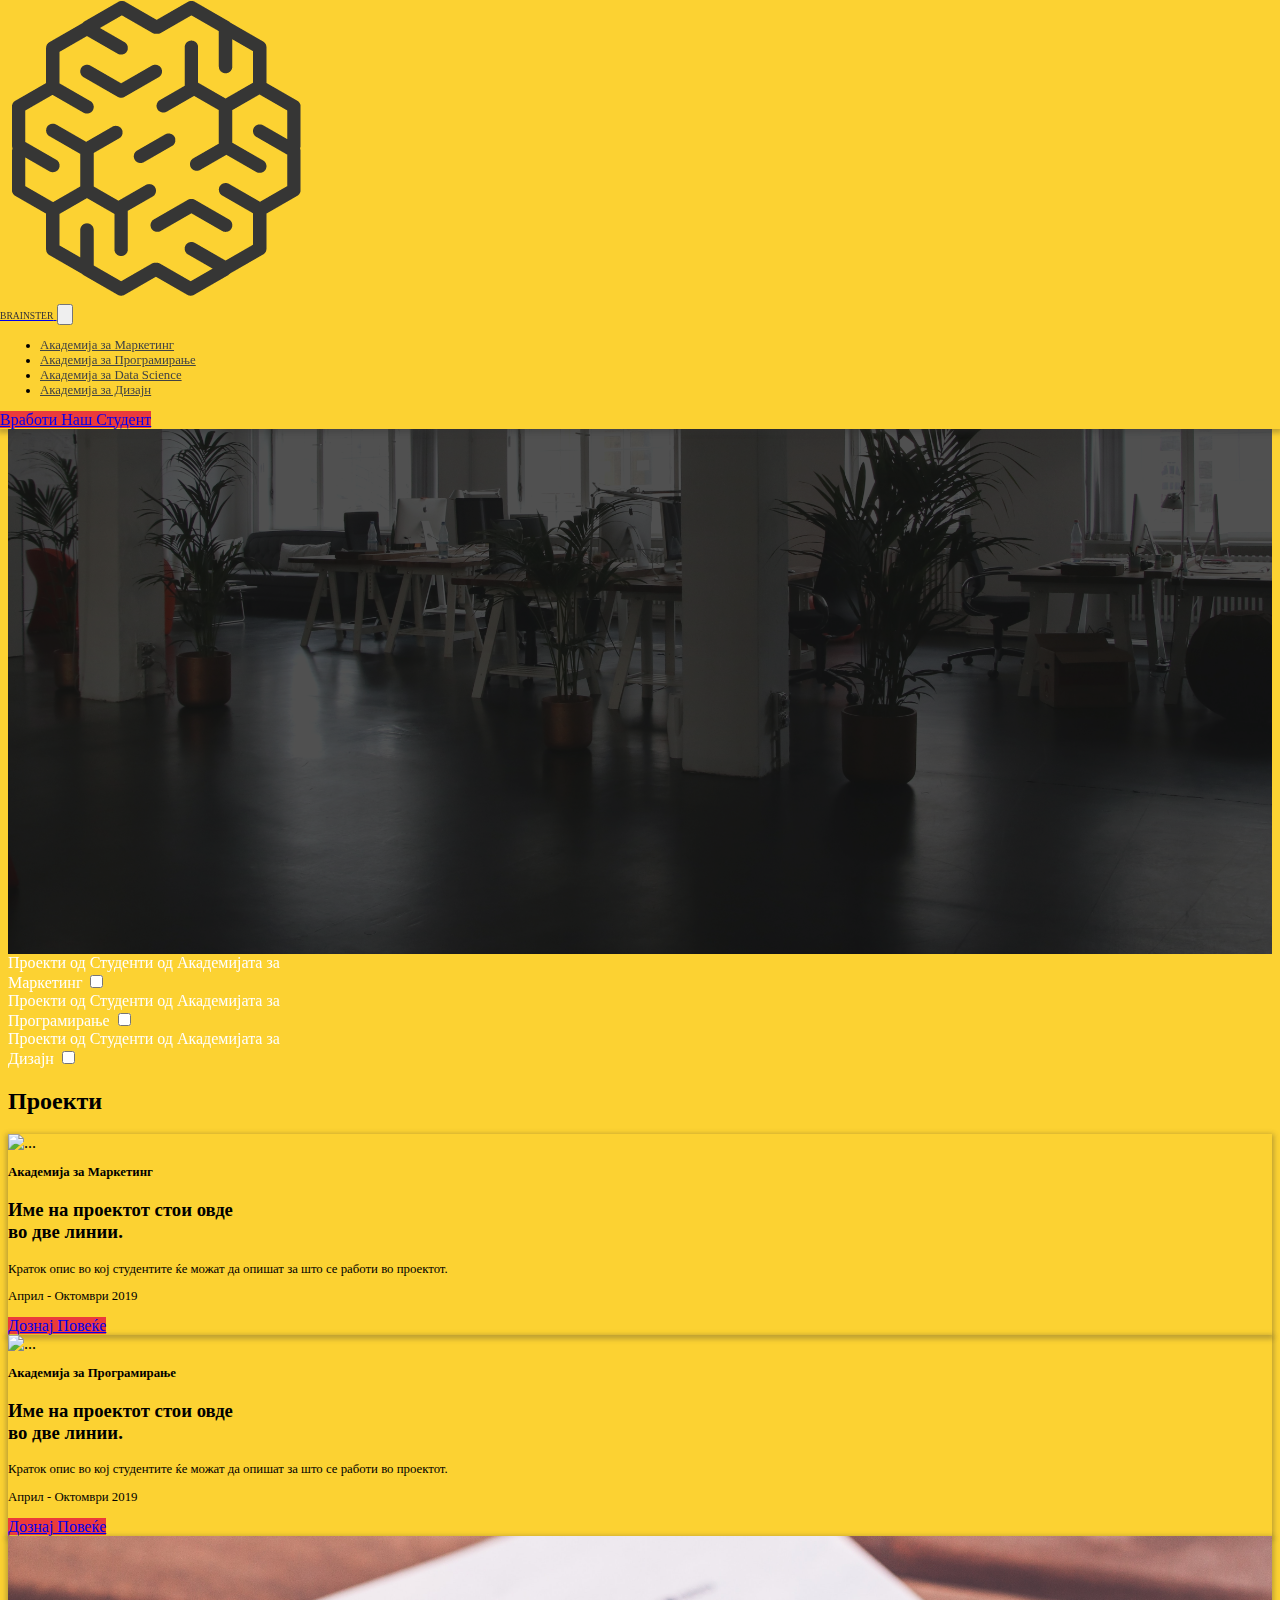
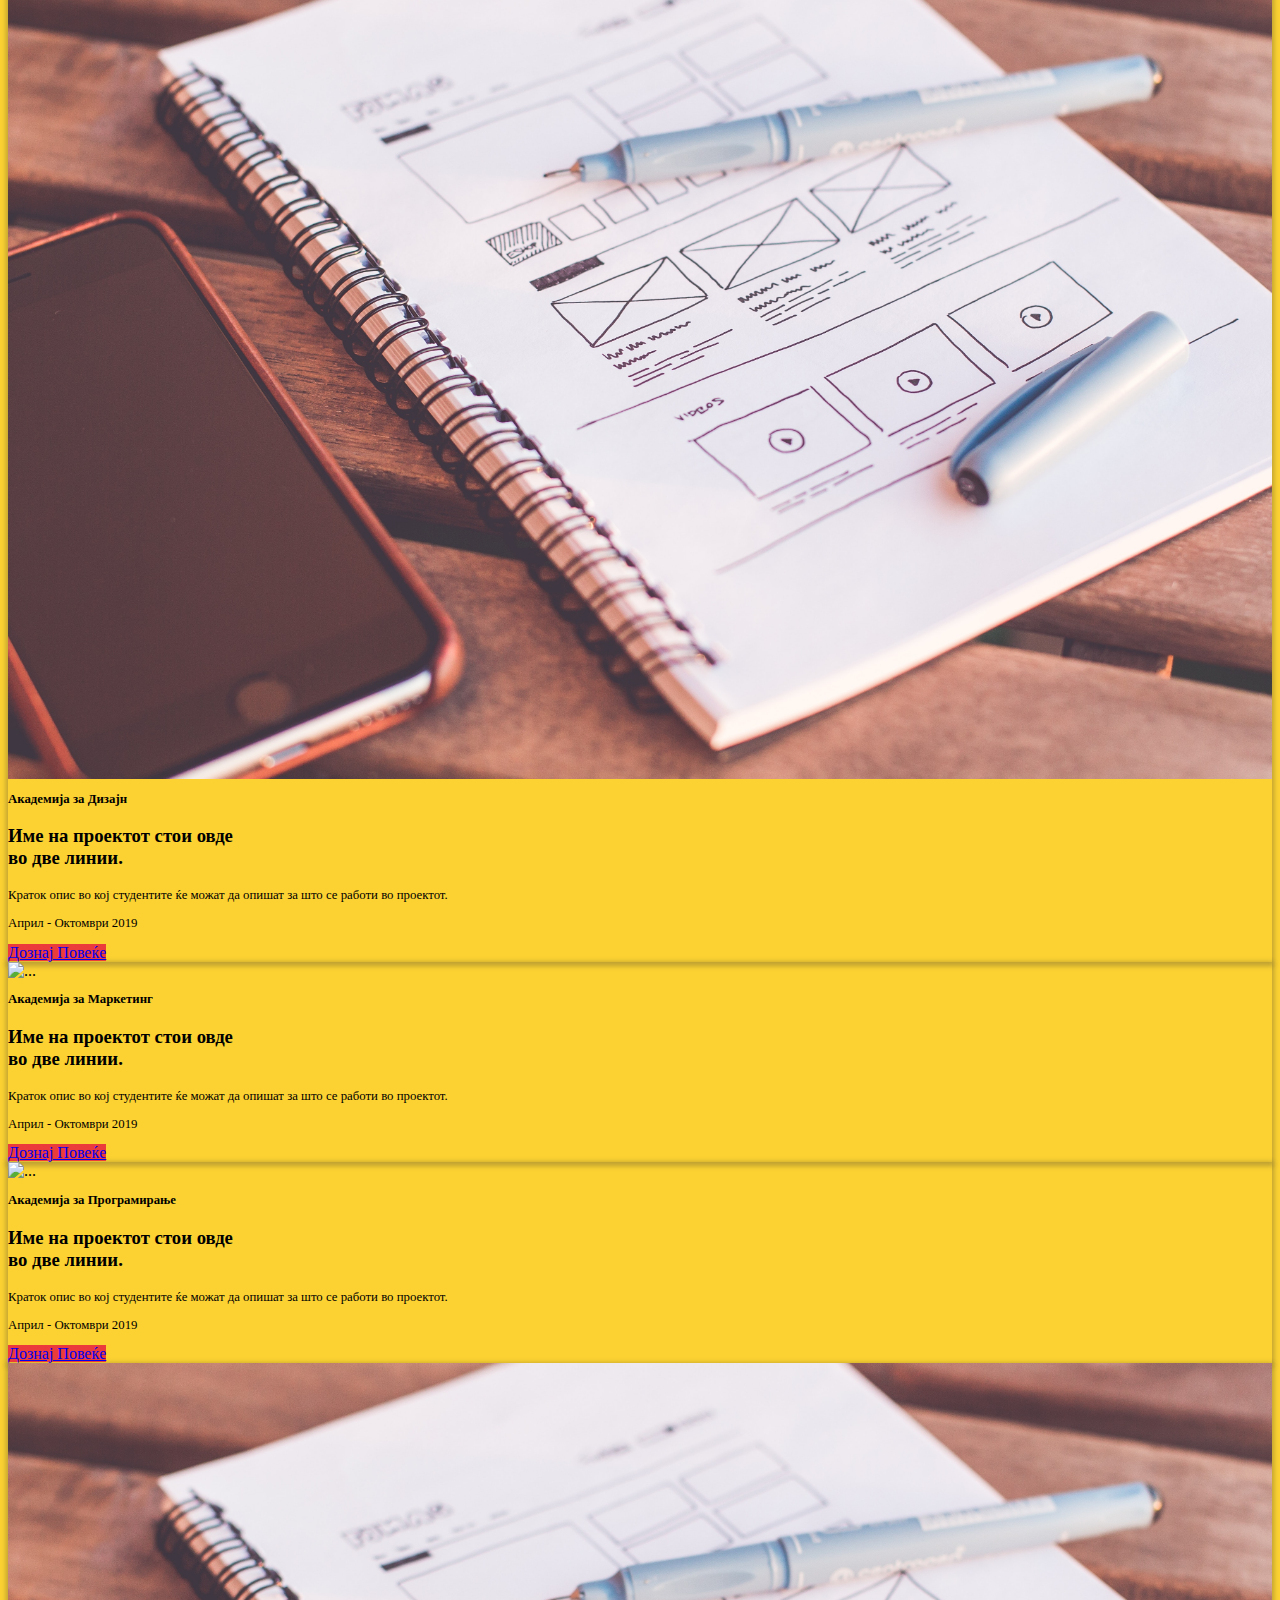
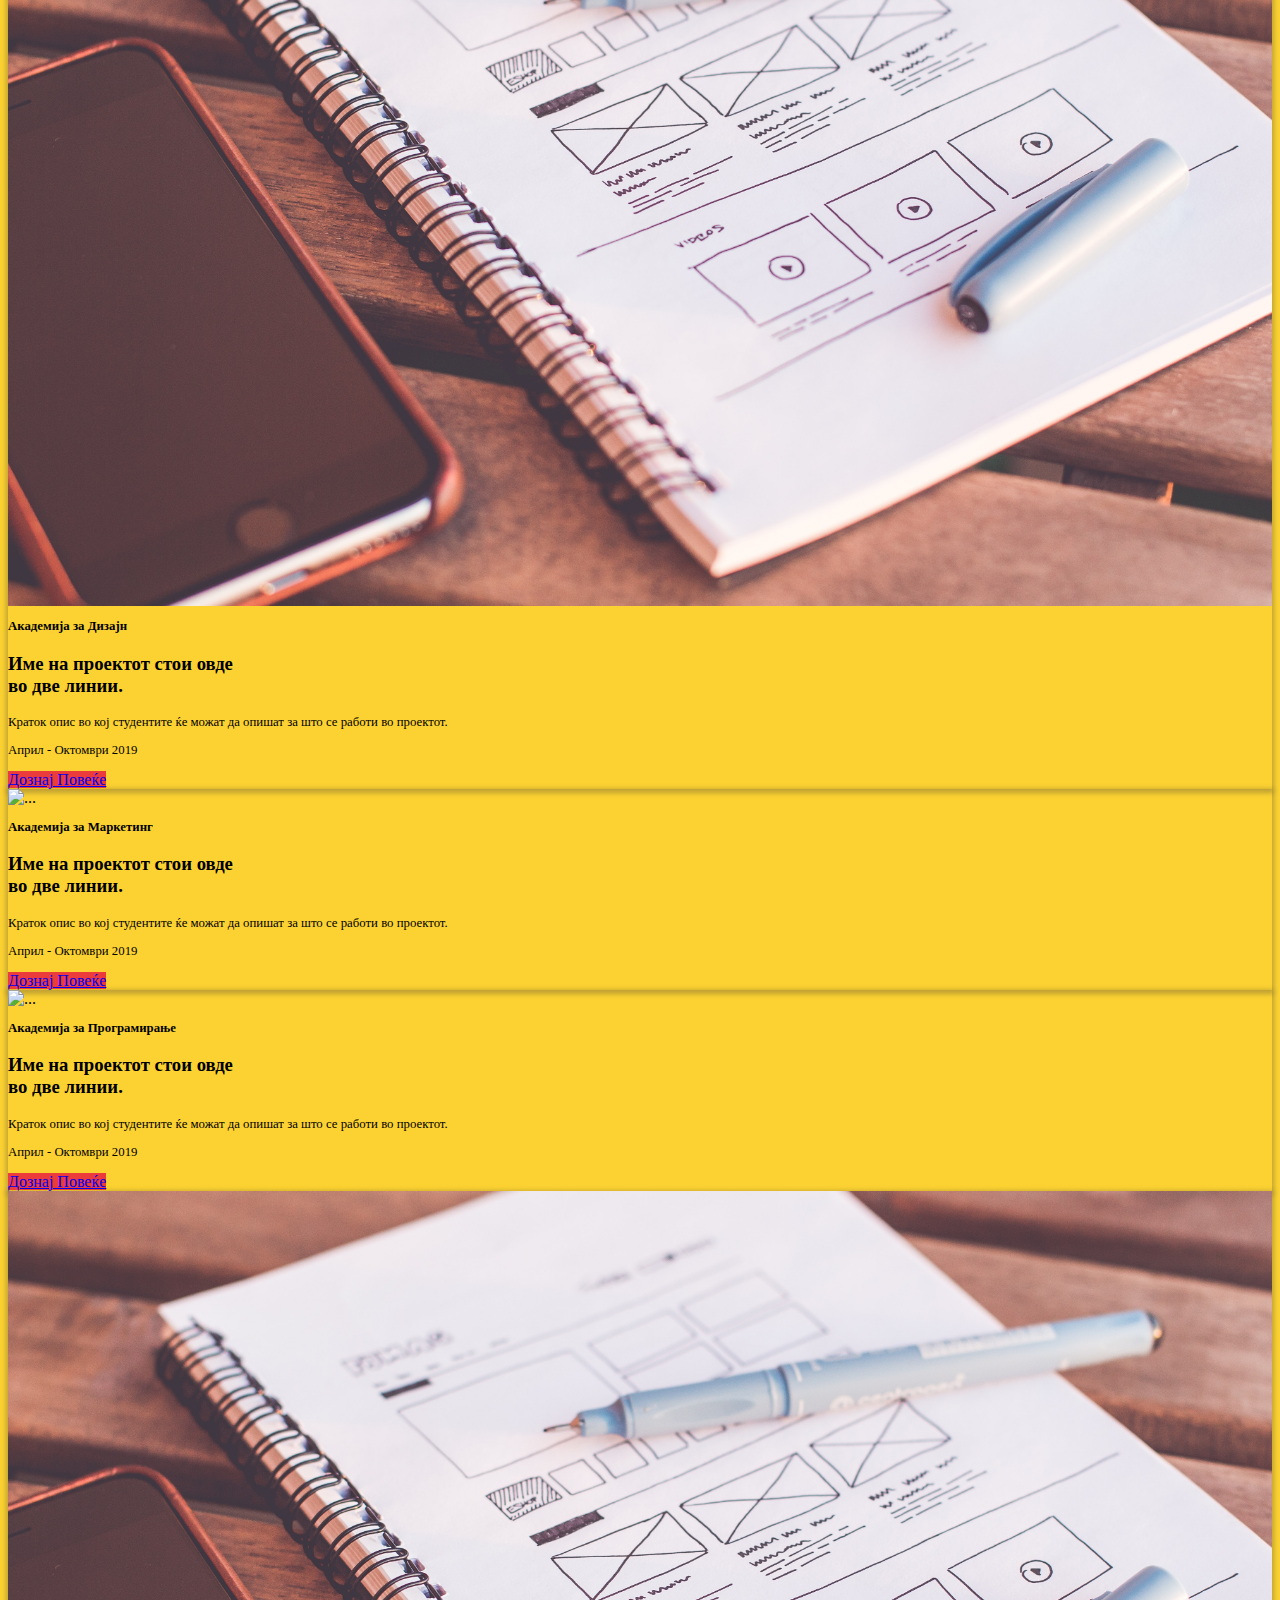
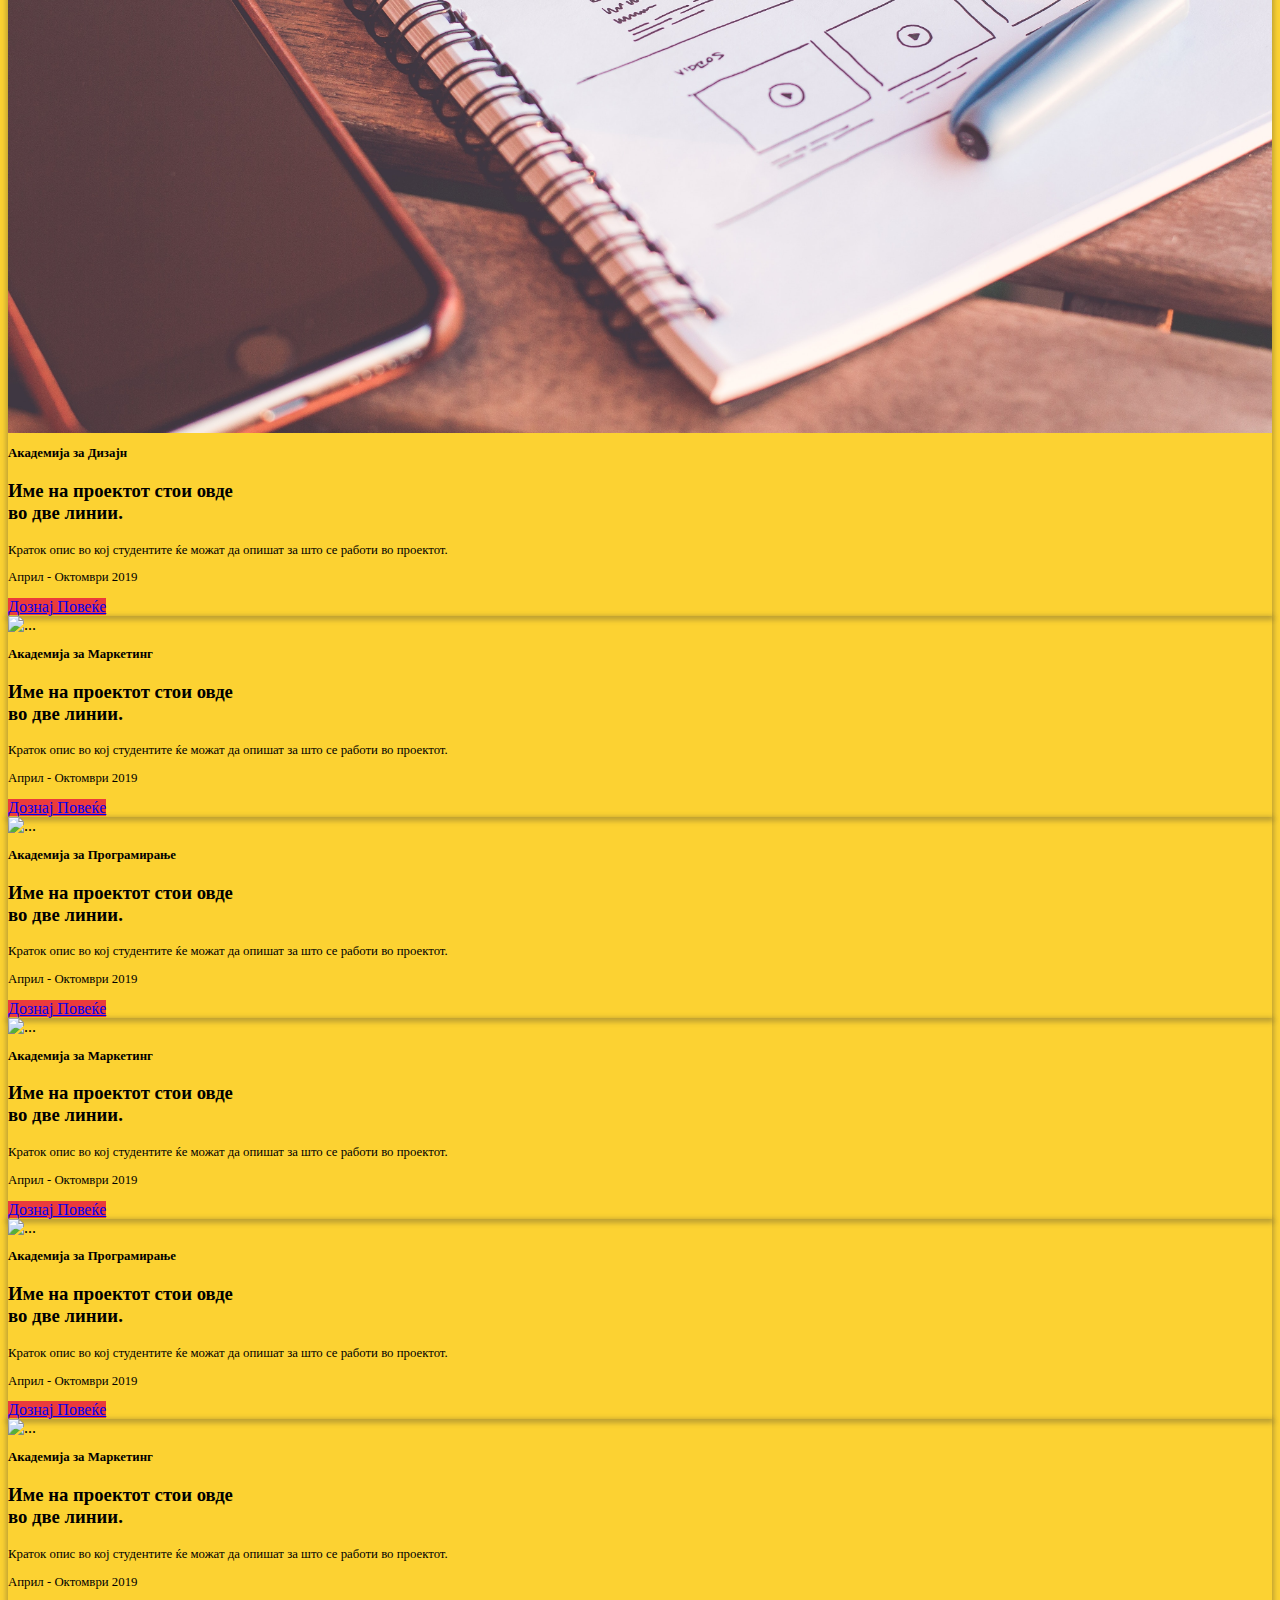
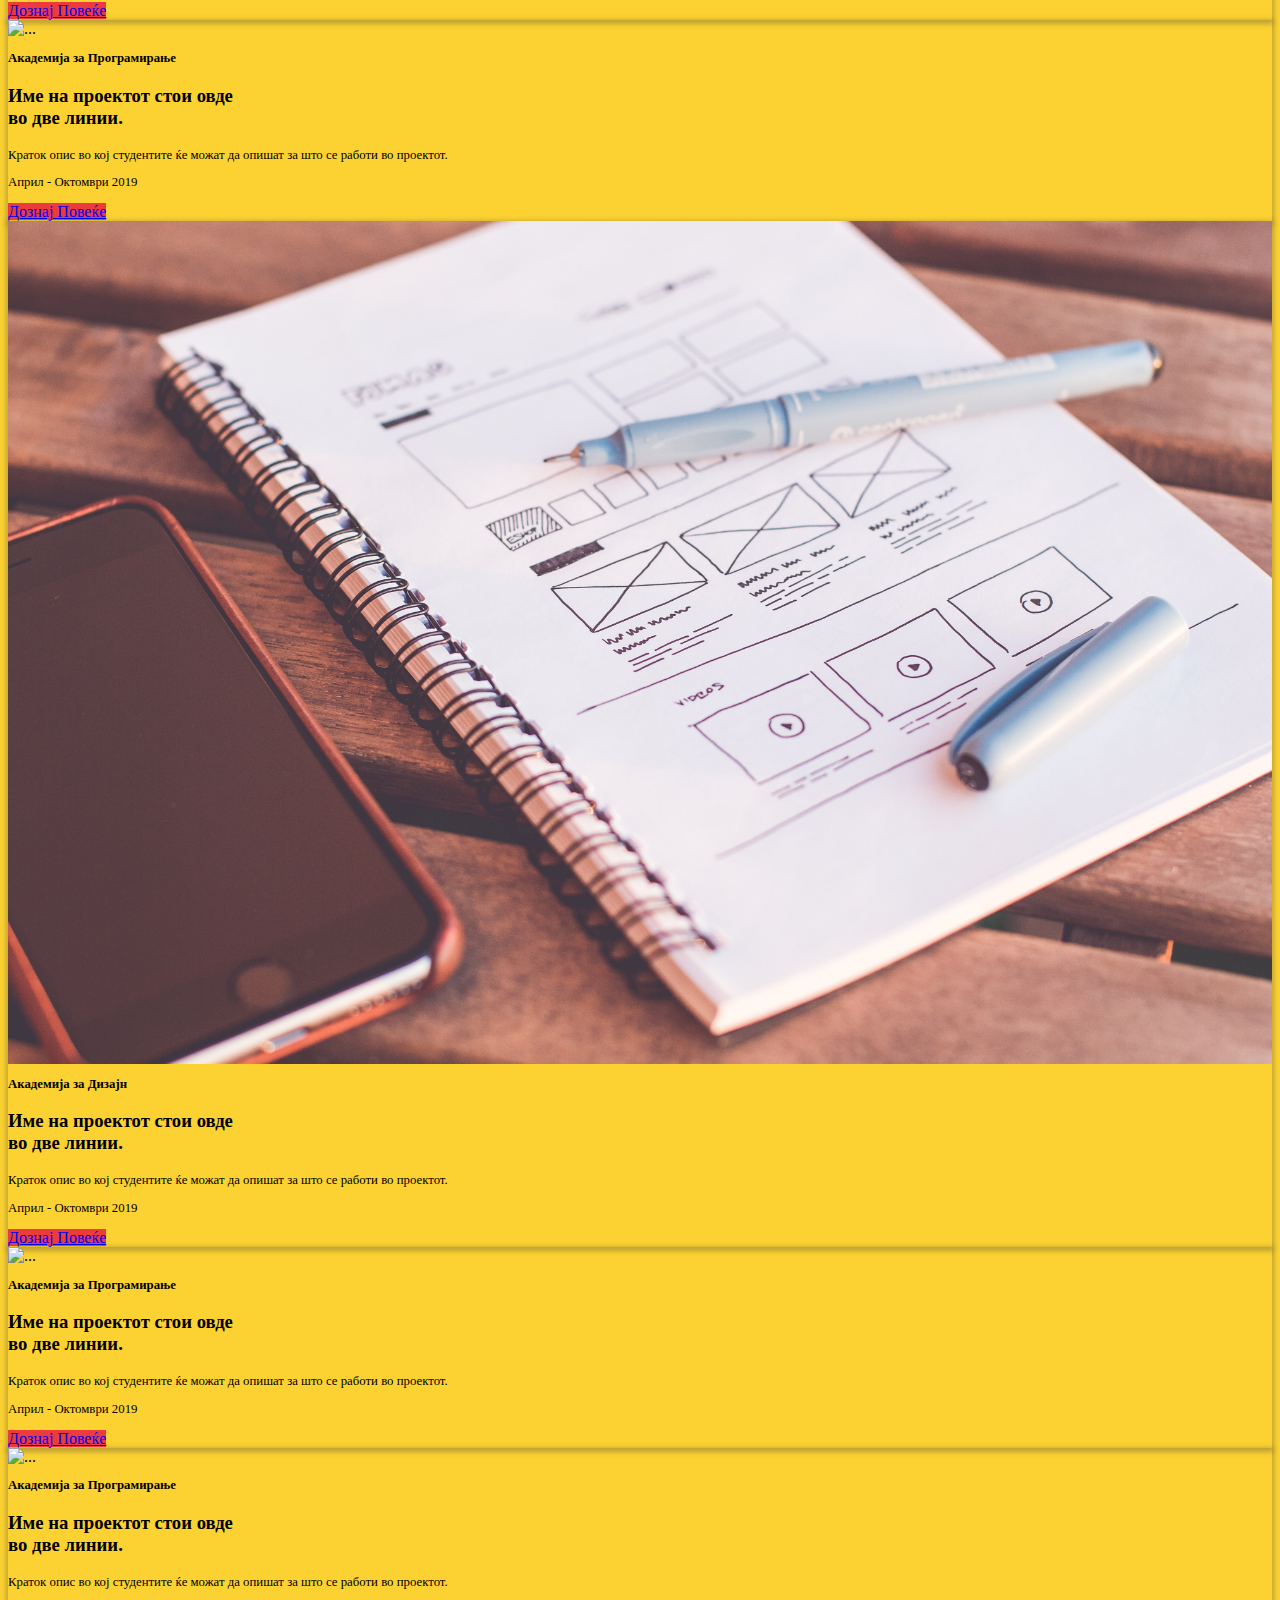
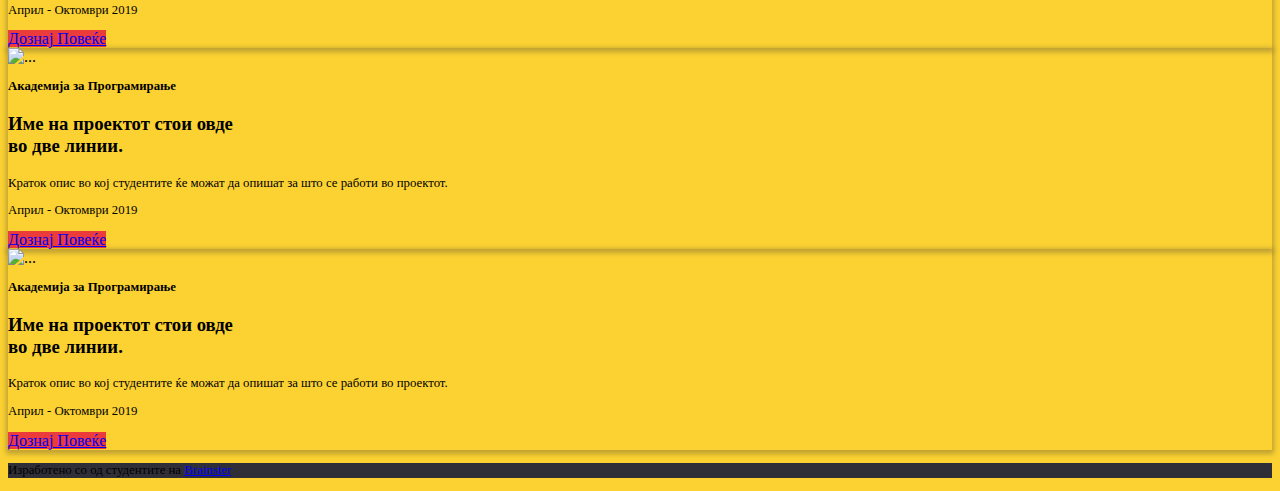
==== index.html @ 3297e826 "uploaded whole project" ====
<!DOCTYPE html>
<html lang="en">

<head>
  <meta charset="UTF-8"/>
  <meta http-equiv="X-UA-Compatible" content="IE=edge"/>
  <meta name="viewport" content="width=device-width, initial-scale=1.0"/>
  <title>Brainster Labs</title>
  <link rel="shortcut icon" href="./assets/title-icon.ico" type="image/x-icon"/>
  <link rel="stylesheet" href="https://cdn.jsdelivr.net/npm/bootstrap@4.6.2/dist/css/bootstrap.min.css"
    integrity="sha384-xOolHFLEh07PJGoPkLv1IbcEPTNtaed2xpHsD9ESMhqIYd0nLMwNLD69Npy4HI+N" crossorigin="anonymous"/>
  <link rel="stylesheet" href="main.css"/>
  <script src="https://kit.fontawesome.com/5167aa4b4c.js" crossorigin="anonymous"></script>
  <link rel="preconnect" href="https://fonts.googleapis.com"/>
  <link rel="preconnect" href="https://fonts.gstatic.com" crossorigin/>
  <link href="https://fonts.googleapis.com/css2?family=Montserrat:wght@200;400;500;600;700;900&display=swap"
    rel="stylesheet"/>
</head>

<body class="light-background">
  <!-- NAVBAR -->
  <nav class="navbar navbar-expand-lg navbar-light light-background py-0">
    <div class="container p-3 py-lg-0">
      <a class="navbar-brand logo d-flex flex-column align-items-center font-weight-bold text-dark ml-3 ml-lg-0"
        href="./index.html">
        <img src="./assets/Logo.png" alt="Firm Logo"/>
        <span class="font-size-small text-dark" id="logoName">BRAINSTER</span>
      </a>
      <button id="navToggler" class="navbar-toggler border-0" type="button" data-toggle="collapse"
        data-target="#navbarSupportedContent" aria-controls="navbarSupportedContent" aria-expanded="false"
        aria-label="Toggle navigation">
        <span><i id="navIcon" class="fa-solid fa-bars text-dark"></i></span>
      </button>
      <div class="collapse navbar-collapse" id="navbarSupportedContent">
        <ul class="navbar-nav mx-auto font-size-small">
          <li class="nav-item mx-0 mx-xl-2">
            <a class="nav-link font-weight-bold" href="https://brainster.co/marketing" target="_blank">Академија за
              Маркетинг</a>
          </li>
          <li class="nav-item mx-0 mx-xl-2">
            <a class="nav-link font-weight-bold" href="https://brainster.co/front-end/" target="_blank">Академија за
              Програмирање</a>
          </li>
          <li class="nav-item mx-0 mx-xl-2">
            <a class="nav-link font-weight-bold" href="https://brainster.co/graphic-design/" target="_blank">Академија
              за Data Science</a>
          </li>
          <li class="nav-item mx-0 mx-xl-2">
            <a class="nav-link font-weight-bold" href="https://brainster.co/data-science/" target="_blank">Академија за
              Дизајн</a>
          </li>
        </ul>
        <a href="./form.html" class="btn btn-danger primary-btn-color primary-btn mt-3 mt-lg-0">Вработи Наш Студент</a>
      </div>
    </div>
  </nav>
  <!-- banner -->
  <section class="banner container-fluid">
    <div class="overlay row align-items-center justify-content-center">
      <div class="col-12 d-flex justify-content-center">
        <h1 id="title"></h1>
      </div>
    </div>
  </section>
  <!-- FILTERS -->
  <div class="filters container-fluid">
    <div class="row">
      <div class="col-12 col-lg-4 single-filter text-center bg-dark px-0">
        <label for="marketingBtn" class="px-4 py-2 d-flex justify-content-between align-items-center">
          <span class="title">Проекти од Студенти од Академијата за <br/>
            Маркетинг</span>
          <input type="checkbox" id="marketingBtn" class="d-none"/>
          <span id="marketingCheckIcon" class="d-none">
            <i class="fa-solid fa-check fa-2x"></i></span>
        </label>
      </div>
      <div class="col-12 col-lg-4 single-filter text-center bg-dark px-0 border-left border-right">
        <label for="developingBtn" class="px-4 py-2 d-flex justify-content-between align-items-center">
          <span class="title">Проекти од Студенти од Академијата за <br/>
            Програмирање</span>
          <input type="checkbox" id="developingBtn" class="d-none"/>
          <span id="developingCheckIcon" class="d-none">
            <i class="fa-solid fa-check fa-2x"></i></span>
        </label>
      </div>
      <div class="col-12 col-lg-4 single-filter text-center bg-dark px-0">
        <label for="designBtn" class="px-4 py-2 d-flex justify-content-between align-items-center">
          <span class="title">Проекти од Студенти од Академијата за <br/>
            Дизајн</span>
          <input type="checkbox" id="designBtn" class="d-none"/>
          <span id="designCheckIcon" class="d-none">
            <i class="fa-solid fa-check fa-2x"></i></span>
        </label>
      </div>
    </div>
  </div>
  <!-- CARDS -->
  <div class="container pt-3 pb-3">
    <div class="row text-center">
      <div class="col-12">
        <h2 class="h1">Проекти</h2>
      </div>
    </div>
  </div>
  <div class="container-fluid w-75 text-center pb-5 cards-container">
    <div class="row">
      <div class="col-12 col-sm-6 col-lg-4 mb-4 single-item marketing" >
        <div class="card single-card px-0 overflow-hidden">
          <img src="./assets/office1.jpg" class="card-img-top" alt="...">
          <div class="card-body text-left">
            <h3 class="h6 font-size-small bg-warning p-2 d-inline-block rounded">Академија за Маркетинг</h3>
            <h3 class="card-title h6 font-weight-bold">Име на проектот стои овде <br> во две линии.</h3>
            <p class="card-text font-size-small">Краток опис во кој студентите ќе можат да опишат за што се работи во
              проектот.</p>
            <p class="font-size-small font-weight-bold">Април - Октомври 2019</p>
            <div class="footer d-flex justify-content-end">
              <a href="#" class="btn btn-danger primary-btn-color text-right">Дознај Повеќе</a>
            </div>
          </div>
        </div>
      </div>
      <div class="col-12 col-sm-6 col-lg-4 mb-4 single-item coding">
        <div class="card single-card px-0 overflow-hidden">
          <img src="./assets/card-code.jpg" class="card-img-top" alt="...">
          <div class="card-body text-left">
            <h3 class="h6 font-size-small bg-warning p-2 d-inline-block rounded">Академија за Програмирање</h3>
            <h3 class="card-title h6 font-weight-bold">Име на проектот стои овде <br> во две линии.</h3>
            <p class="card-text font-size-small">Краток опис во кој студентите ќе можат да опишат за што се работи во
              проектот.</p>
            <p class="font-size-small font-weight-bold">Април - Октомври 2019</p>
            <div class="footer d-flex justify-content-end">
              <a href="#" class="btn btn-danger primary-btn-color text-right">Дознај Повеќе</a>
            </div>
          </div>
        </div>
      </div>
      <div class="col-12 col-sm-6 col-lg-4 mb-4 single-item design">
        <div class="card single-card px-0 overflow-hidden">
          <img src="./assets/card-design.jpg" class="card-img-top" alt="...">
          <div class="card-body text-left">
            <h3 class="h6 font-size-small bg-warning p-2 d-inline-block rounded">Академија за Дизајн</h3>
            <h3 class="card-title h6 font-weight-bold">Име на проектот стои овде <br> во две линии.</h3>
            <p class="card-text font-size-small">Краток опис во кој студентите ќе можат да опишат за што се работи во
              проектот.</p>
            <p class="font-size-small font-weight-bold">Април - Октомври 2019</p>
            <div class="footer d-flex justify-content-end">
              <a href="#" class="btn btn-danger primary-btn-color text-right">Дознај Повеќе</a>
            </div>
          </div>
        </div>
      </div>
      <div class="col-12 col-sm-6 col-lg-4 mb-4 single-item marketing" >
        <div class="card single-card px-0 overflow-hidden">
          <img src="./assets/office1.jpg" class="card-img-top" alt="...">
          <div class="card-body text-left">
            <h3 class="h6 font-size-small bg-warning p-2 d-inline-block rounded">Академија за Маркетинг</h3>
            <h3 class="card-title h6 font-weight-bold">Име на проектот стои овде <br> во две линии.</h3>
            <p class="card-text font-size-small">Краток опис во кој студентите ќе можат да опишат за што се работи во
              проектот.</p>
            <p class="font-size-small font-weight-bold">Април - Октомври 2019</p>
            <div class="footer d-flex justify-content-end">
              <a href="#" class="btn btn-danger primary-btn-color text-right">Дознај Повеќе</a>
            </div>
          </div>
        </div>
      </div>
      <div class="col-12 col-sm-6 col-lg-4 mb-4 single-item coding">
        <div class="card single-card px-0 overflow-hidden">
          <img src="./assets/card-code.jpg" class="card-img-top" alt="...">
          <div class="card-body text-left">
            <h3 class="h6 font-size-small bg-warning p-2 d-inline-block rounded">Академија за Програмирање</h3>
            <h3 class="card-title h6 font-weight-bold">Име на проектот стои овде <br> во две линии.</h3>
            <p class="card-text font-size-small">Краток опис во кој студентите ќе можат да опишат за што се работи во
              проектот.</p>
            <p class="font-size-small font-weight-bold">Април - Октомври 2019</p>
            <div class="footer d-flex justify-content-end">
              <a href="#" class="btn btn-danger primary-btn-color text-right">Дознај Повеќе</a>
            </div>
          </div>
        </div>
      </div>
      <div class="col-12 col-sm-6 col-lg-4 mb-4 single-item design">
        <div class="card single-card px-0 overflow-hidden">
          <img src="./assets/card-design.jpg" class="card-img-top" alt="...">
          <div class="card-body text-left">
            <h3 class="h6 font-size-small bg-warning p-2 d-inline-block rounded">Академија за Дизајн</h3>
            <h3 class="card-title h6 font-weight-bold">Име на проектот стои овде <br> во две линии.</h3>
            <p class="card-text font-size-small">Краток опис во кој студентите ќе можат да опишат за што се работи во
              проектот.</p>
            <p class="font-size-small font-weight-bold">Април - Октомври 2019</p>
            <div class="footer d-flex justify-content-end">
              <a href="#" class="btn btn-danger primary-btn-color text-right">Дознај Повеќе</a>
            </div>
          </div>
        </div>
      </div>
      <div class="col-12 col-sm-6 col-lg-4 mb-4 single-item marketing" >
        <div class="card single-card px-0 overflow-hidden">
          <img src="./assets/office1.jpg" class="card-img-top" alt="...">
          <div class="card-body text-left">
            <h3 class="h6 font-size-small bg-warning p-2 d-inline-block rounded">Академија за Маркетинг</h3>
            <h3 class="card-title h6 font-weight-bold">Име на проектот стои овде <br> во две линии.</h3>
            <p class="card-text font-size-small">Краток опис во кој студентите ќе можат да опишат за што се работи во
              проектот.</p>
            <p class="font-size-small font-weight-bold">Април - Октомври 2019</p>
            <div class="footer d-flex justify-content-end">
              <a href="#" class="btn btn-danger primary-btn-color text-right">Дознај Повеќе</a>
            </div>
          </div>
        </div>
      </div>
      <div class="col-12 col-sm-6 col-lg-4 mb-4 single-item coding">
        <div class="card single-card px-0 overflow-hidden">
          <img src="./assets/card-code.jpg" class="card-img-top" alt="...">
          <div class="card-body text-left">
            <h3 class="h6 font-size-small bg-warning p-2 d-inline-block rounded">Академија за Програмирање</h3>
            <h3 class="card-title h6 font-weight-bold">Име на проектот стои овде <br> во две линии.</h3>
            <p class="card-text font-size-small">Краток опис во кој студентите ќе можат да опишат за што се работи во
              проектот.</p>
            <p class="font-size-small font-weight-bold">Април - Октомври 2019</p>
            <div class="footer d-flex justify-content-end">
              <a href="#" class="btn btn-danger primary-btn-color text-right">Дознај Повеќе</a>
            </div>
          </div>
        </div>
      </div>
      <div class="col-12 col-sm-6 col-lg-4 mb-4 single-item design">
        <div class="card single-card px-0 overflow-hidden">
          <img src="./assets/card-design.jpg" class="card-img-top" alt="...">
          <div class="card-body text-left">
            <h3 class="h6 font-size-small bg-warning p-2 d-inline-block rounded">Академија за Дизајн</h3>
            <h3 class="card-title h6 font-weight-bold">Име на проектот стои овде <br> во две линии.</h3>
            <p class="card-text font-size-small">Краток опис во кој студентите ќе можат да опишат за што се работи во
              проектот.</p>
            <p class="font-size-small font-weight-bold">Април - Октомври 2019</p>
            <div class="footer d-flex justify-content-end">
              <a href="#" class="btn btn-danger primary-btn-color text-right">Дознај Повеќе</a>
            </div>
          </div>
        </div>
      </div>
      <div class="col-12 col-sm-6 col-lg-4 mb-4 single-item marketing" >
        <div class="card single-card px-0 overflow-hidden">
          <img src="./assets/office1.jpg" class="card-img-top" alt="...">
          <div class="card-body text-left">
            <h3 class="h6 font-size-small bg-warning p-2 d-inline-block rounded">Академија за Маркетинг</h3>
            <h3 class="card-title h6 font-weight-bold">Име на проектот стои овде <br> во две линии.</h3>
            <p class="card-text font-size-small">Краток опис во кој студентите ќе можат да опишат за што се работи во
              проектот.</p>
            <p class="font-size-small font-weight-bold">Април - Октомври 2019</p>
            <div class="footer d-flex justify-content-end">
              <a href="#" class="btn btn-danger primary-btn-color text-right">Дознај Повеќе</a>
            </div>
          </div>
        </div>
      </div>
      <div class="col-12 col-sm-6 col-lg-4 mb-4 single-item coding">
        <div class="card single-card px-0 overflow-hidden">
          <img src="./assets/card-code.jpg" class="card-img-top" alt="...">
          <div class="card-body text-left">
            <h3 class="h6 font-size-small bg-warning p-2 d-inline-block rounded">Академија за Програмирање</h3>
            <h3 class="card-title h6 font-weight-bold">Име на проектот стои овде <br> во две линии.</h3>
            <p class="card-text font-size-small">Краток опис во кој студентите ќе можат да опишат за што се работи во
              проектот.</p>
            <p class="font-size-small font-weight-bold">Април - Октомври 2019</p>
            <div class="footer d-flex justify-content-end">
              <a href="#" class="btn btn-danger primary-btn-color text-right">Дознај Повеќе</a>
            </div>
          </div>
        </div>
      </div>
      <div class="col-12 col-sm-6 col-lg-4 mb-4 single-item marketing" >
        <div class="card single-card px-0 overflow-hidden">
          <img src="./assets/office1.jpg" class="card-img-top" alt="...">
          <div class="card-body text-left">
            <h3 class="h6 font-size-small bg-warning p-2 d-inline-block rounded">Академија за Маркетинг</h3>
            <h3 class="card-title h6 font-weight-bold">Име на проектот стои овде <br> во две линии.</h3>
            <p class="card-text font-size-small">Краток опис во кој студентите ќе можат да опишат за што се работи во
              проектот.</p>
            <p class="font-size-small font-weight-bold">Април - Октомври 2019</p>
            <div class="footer d-flex justify-content-end">
              <a href="#" class="btn btn-danger primary-btn-color text-right">Дознај Повеќе</a>
            </div>
          </div>
        </div>
      </div>
      <div class="col-12 col-sm-6 col-lg-4 mb-4 single-item coding">
        <div class="card single-card px-0 overflow-hidden">
          <img src="./assets/card-code.jpg" class="card-img-top" alt="...">
          <div class="card-body text-left">
            <h3 class="h6 font-size-small bg-warning p-2 d-inline-block rounded">Академија за Програмирање</h3>
            <h3 class="card-title h6 font-weight-bold">Име на проектот стои овде <br> во две линии.</h3>
            <p class="card-text font-size-small">Краток опис во кој студентите ќе можат да опишат за што се работи во
              проектот.</p>
            <p class="font-size-small font-weight-bold">Април - Октомври 2019</p>
            <div class="footer d-flex justify-content-end">
              <a href="#" class="btn btn-danger primary-btn-color text-right">Дознај Повеќе</a>
            </div>
          </div>
        </div>
      </div>
      <div class="col-12 col-sm-6 col-lg-4 mb-4 single-item marketing" >
        <div class="card single-card px-0 overflow-hidden">
          <img src="./assets/office1.jpg" class="card-img-top" alt="...">
          <div class="card-body text-left">
            <h3 class="h6 font-size-small bg-warning p-2 d-inline-block rounded">Академија за Маркетинг</h3>
            <h3 class="card-title h6 font-weight-bold">Име на проектот стои овде <br> во две линии.</h3>
            <p class="card-text font-size-small">Краток опис во кој студентите ќе можат да опишат за што се работи во
              проектот.</p>
            <p class="font-size-small font-weight-bold">Април - Октомври 2019</p>
            <div class="footer d-flex justify-content-end">
              <a href="#" class="btn btn-danger primary-btn-color text-right">Дознај Повеќе</a>
            </div>
          </div>
        </div>
      </div>
      <div class="col-12 col-sm-6 col-lg-4 mb-4 single-item coding">
        <div class="card single-card px-0 overflow-hidden">
          <img src="./assets/card-code.jpg" class="card-img-top" alt="...">
          <div class="card-body text-left">
            <h3 class="h6 font-size-small bg-warning p-2 d-inline-block rounded">Академија за Програмирање</h3>
            <h3 class="card-title h6 font-weight-bold">Име на проектот стои овде <br> во две линии.</h3>
            <p class="card-text font-size-small">Краток опис во кој студентите ќе можат да опишат за што се работи во
              проектот.</p>
            <p class="font-size-small font-weight-bold">Април - Октомври 2019</p>
            <div class="footer d-flex justify-content-end">
              <a href="#" class="btn btn-danger primary-btn-color text-right">Дознај Повеќе</a>
            </div>
          </div>
        </div>
      </div>
      <div class="col-12 col-sm-6 col-lg-4 mb-4 single-item design">
        <div class="card single-card px-0 overflow-hidden">
          <img src="./assets/card-design.jpg" class="card-img-top" alt="...">
          <div class="card-body text-left">
            <h3 class="h6 font-size-small bg-warning p-2 d-inline-block rounded">Академија за Дизајн</h3>
            <h3 class="card-title h6 font-weight-bold">Име на проектот стои овде <br> во две линии.</h3>
            <p class="card-text font-size-small">Краток опис во кој студентите ќе можат да опишат за што се работи во
              проектот.</p>
            <p class="font-size-small font-weight-bold">Април - Октомври 2019</p>
            <div class="footer d-flex justify-content-end">
              <a href="#" class="btn btn-danger primary-btn-color text-right">Дознај Повеќе</a>
            </div>
          </div>
        </div>
      </div>
      <div class="col-12 col-sm-6 col-lg-4 mb-4 single-item coding">
        <div class="card single-card px-0 overflow-hidden">
          <img src="./assets/card-code.jpg" class="card-img-top" alt="...">
          <div class="card-body text-left">
            <h3 class="h6 font-size-small bg-warning p-2 d-inline-block rounded">Академија за Програмирање</h3>
            <h3 class="card-title h6 font-weight-bold">Име на проектот стои овде <br> во две линии.</h3>
            <p class="card-text font-size-small">Краток опис во кој студентите ќе можат да опишат за што се работи во
              проектот.</p>
            <p class="font-size-small font-weight-bold">Април - Октомври 2019</p>
            <div class="footer d-flex justify-content-end">
              <a href="#" class="btn btn-danger primary-btn-color text-right">Дознај Повеќе</a>
            </div>
          </div>
        </div>
      </div>
      <div class="col-12 col-sm-6 col-lg-4 mb-4 mb-xl-0 single-item coding">
        <div class="card single-card px-0 overflow-hidden">
          <img src="./assets/card-code.jpg" class="card-img-top" alt="...">
          <div class="card-body text-left">
            <h3 class="h6 font-size-small bg-warning p-2 d-inline-block rounded">Академија за Програмирање</h3>
            <h3 class="card-title h6 font-weight-bold">Име на проектот стои овде <br> во две линии.</h3>
            <p class="card-text font-size-small">Краток опис во кој студентите ќе можат да опишат за што се работи во
              проектот.</p>
            <p class="font-size-small font-weight-bold">Април - Октомври 2019</p>
            <div class="footer d-flex justify-content-end">
              <a href="#" class="btn btn-danger primary-btn-color text-right">Дознај Повеќе</a>
            </div>
          </div>
        </div>
      </div>
      <div class="col-12 col-sm-6 col-lg-4 mb-4 mb-xl-0 single-item coding">
        <div class="card single-card px-0 overflow-hidden">
          <img src="./assets/card-code.jpg" class="card-img-top" alt="...">
          <div class="card-body text-left">
            <h3 class="h6 font-size-small bg-warning p-2 d-inline-block rounded">Академија за Програмирање</h3>
            <h3 class="card-title h6 font-weight-bold">Име на проектот стои овде <br> во две линии.</h3>
            <p class="card-text font-size-small">Краток опис во кој студентите ќе можат да опишат за што се работи во
              проектот.</p>
            <p class="font-size-small font-weight-bold">Април - Октомври 2019</p>
            <div class="footer d-flex justify-content-end">
              <a href="#" class="btn btn-danger primary-btn-color text-right">Дознај Повеќе</a>
            </div>
          </div>
        </div>
      </div>
      <div class="col-12 col-sm-6 col-lg-4 mb-0 mb-xl-0 single-item coding">
        <div class="card single-card px-0 overflow-hidden">
          <img src="./assets/card-code.jpg" class="card-img-top" alt="...">
          <div class="card-body text-left">
            <h3 class="h6 font-size-small bg-warning p-2 d-inline-block rounded">Академија за Програмирање</h3>
            <h3 class="card-title h6 font-weight-bold">Име на проектот стои овде <br> во две линии.</h3>
            <p class="card-text font-size-small">Краток опис во кој студентите ќе можат да опишат за што се работи во
              проектот.</p>
            <p class="font-size-small font-weight-bold">Април - Октомври 2019</p>
            <div class="footer d-flex justify-content-end">
              <a href="#" class="btn btn-danger primary-btn-color text-right">Дознај Повеќе</a>
            </div>
          </div>
        </div>
      </div>
    </div>
  </div>
  <!-- footer -->
  <footer class="dark-background container-fluid form-footer">
    <div class="row">
        <div class="col-12 text-center p-3">
            <p class="font-size-small font-weight-bold text-light m-0">Изработено со <i class="fa-solid fa-heart"></i> од студентите на <a href="#" target="_blank" class="text-light">Brainster</a></p>
        </div>
    </div>
</footer>
  <script src="https://cdn.jsdelivr.net/npm/jquery@3.5.1/dist/jquery.slim.min.js"
    integrity="sha384-DfXdz2htPH0lsSSs5nCTpuj/zy4C+OGpamoFVy38MVBnE+IbbVYUew+OrCXaRkfj"
    crossorigin="anonymous"></script>
  <script src="https://cdn.jsdelivr.net/npm/popper.js@1.16.1/dist/umd/popper.min.js"
    integrity="sha384-9/reFTGAW83EW2RDu2S0VKaIzap3H66lZH81PoYlFhbGU+6BZp6G7niu735Sk7lN"
    crossorigin="anonymous"></script>
  <script src="https://cdn.jsdelivr.net/npm/bootstrap@4.6.2/dist/js/bootstrap.min.js"
    integrity="sha384-+sLIOodYLS7CIrQpBjl+C7nPvqq+FbNUBDunl/OZv93DB7Ln/533i8e/mZXLi/P+"
    crossorigin="anonymous"></script>
  <script src="./scripts/navbar.js"></script>
  <script src="./scripts/h1-animation.js"></script>
  <script src="./scripts/filters.js"></script>
  <script src="./scripts/filter-bar-scroll.js"></script>
</body>

</html>
---- main.css ----
/* GLOBAL STYLES */
img {
  max-width: 100%;
  display: block;
}

h1 {
  font-family: "Montserrat", sans-serif;
  letter-spacing: -0.3rem;
  font-size: 5rem;
  font-weight: 200;
  color: #e1eafd;
  transition: all;
  transition-duration: 0.35s;
}

/* BACKGROUND COLORS */
.dark-background {
  background-color: #302f38 !important;
}

.light-background {
  background-color: #fcd232;
}

/*BTN STYLES */
.primary-btn-color {
  background-color: #eb3b3b !important;
}

.primary-btn {
  transition: all 0.3s ease-in-out;
}

.primary-btn:hover {
  transform: scale(1.03);
}

.font-size-small {
  font-size: 0.8rem;
}

/* ICONS */

.fa-solid {
  color: white;
  z-index: 4;
}

.fa-heart {
  color: #eb3b3b;
}

/* NAVBAR */
.navbar {
  position: fixed;
  top: 0;
  left: 0;
  right: 0;
  z-index: 999;
  box-shadow: 0px 2px 5px 2px rgba(50, 50, 50, 0.3);
}

nav .logo {
  width: 3%;
  font-size: 0.8rem;
}

.nav-link {
  color: #414344 !important;
}

.nav-link:hover {
  border-radius: 50px;
  background: #e0e0e0;
  box-shadow: inset 20px 20px 15px #e9c32d, inset -20px -20px 15px #e9c32d;
}

/* BANNER */
.banner {
  height: 100vh;
  background-image: url("./assets/office04.jpg");
  background-size: cover;
  background-position: center;
}

.overlay {
  background-color: rgba(5, 5, 5, 0.7);
  height: 100%;
}

.hovered {
  color: #ffffff;
  font-weight: 600;
}

.hovered-siblings {
  color: #e8edf9;
  font-weight: 400;
}
/* filters */
.filters {
  position: sticky;
  top: 55px;
  z-index: 800;
  transition: all 0.3s ease-in-out;
}

/* scroll */
.scroll-down .filters {
  transform: translate3d(0, -100%, 0);
}

.scroll-up .filters {
  box-shadow: 0px 2px 5px 2px rgba(50, 50, 50, 0.3);
}

.single-filter label {
  cursor: pointer;
  transition: background-color 0.5s ease-in-out;
}

.single-filter label:hover {
  background-color: #b0afaf !important;
  color: #302f38 !important;
}

.filters label {
  height: 100%;
  width: 100%;
  color: white;
  cursor: pointer;
  text-align: justify;
}

/* CARDS */
.single-item {
  transition: all 0.3s ease-in-out;
}

.single-item:hover {
  transform: scale(1.07);
}

.single-card {
  box-shadow: 0px 2px 5px 2px rgba(50, 50, 50, 0.3);
  border: none;
}

.single-card:hover {
  box-shadow: 0px 5px 5px 5px rgba(50, 50, 50, 0.3);
}

.card-img-top {
  transition: all 0.3s ease-in-out;
}

.card-img-top:hover {
  transform: scale(1.07);
}

/* FORM */
.body-form {
  padding-top: 61.64px;
}

form input {
  font-style: normal;
}

form input::placeholder {
  font-size: 0.8rem;
  font-style: italic;
}

form option:hover {
  background-color: #b0afaf;
}

label.error {
  color: #eb3b3b;
  font-size: 0.6rem;
  font-weight: bold;
  margin-bottom: 0px;
}

.h1-form {
  font-size: 3rem;
}
/* MEDIA QUERY  */
@media (min-width: 769px) {
  .navbar {
    background-color: #fcd232 !important;
  }

  #logoName {
    color: #302f38 !important;
    font-size: 0.6rem !important;
  }

  
}

@media (max-width: 768px) {
  body {
    padding-top: unset;
  }

  nav .show {
    background-color: #302f38 !important;
    min-height: 100vh !important;
  }

  .logo img {
    display: none !important;
  }

  #logoName {
    margin-left: 25px;
  }

  #navIcon {
    margin-right: -10px;
  }

  .nav-link {
    color: #e1eafd !important;
    margin: 5px 0;
  }

  .nav-link:hover {
    border-radius: 50px;
    background: transparent;
    box-shadow: inset 20px 20px 15px #e9c32d00, inset -20px -20px 15px #e9c32d00;
  }

  .filters {
    position: static;
    font-size: 0.8rem;
  }

  .single-filter:nth-child(2) {
    border-left: none !important;
    border-right: none !important;
    border-top:1px solid white;
    border-bottom:1px solid white;
  }

  .cards-container {
    width: 100% !important;
  }

  .single-item:hover{
    transform: none;
  }

  .card-img-top:hover{
    transform: none;
  }

  .form-footer {
    position: static !important;
  }
}

@media (max-width: 426px) {
  h1 {
    font-size: 3.5rem;
  }

  .banner {
    min-height: 80vh;
  }

  .logo {
    margin-left: 20px !important;
  }
}
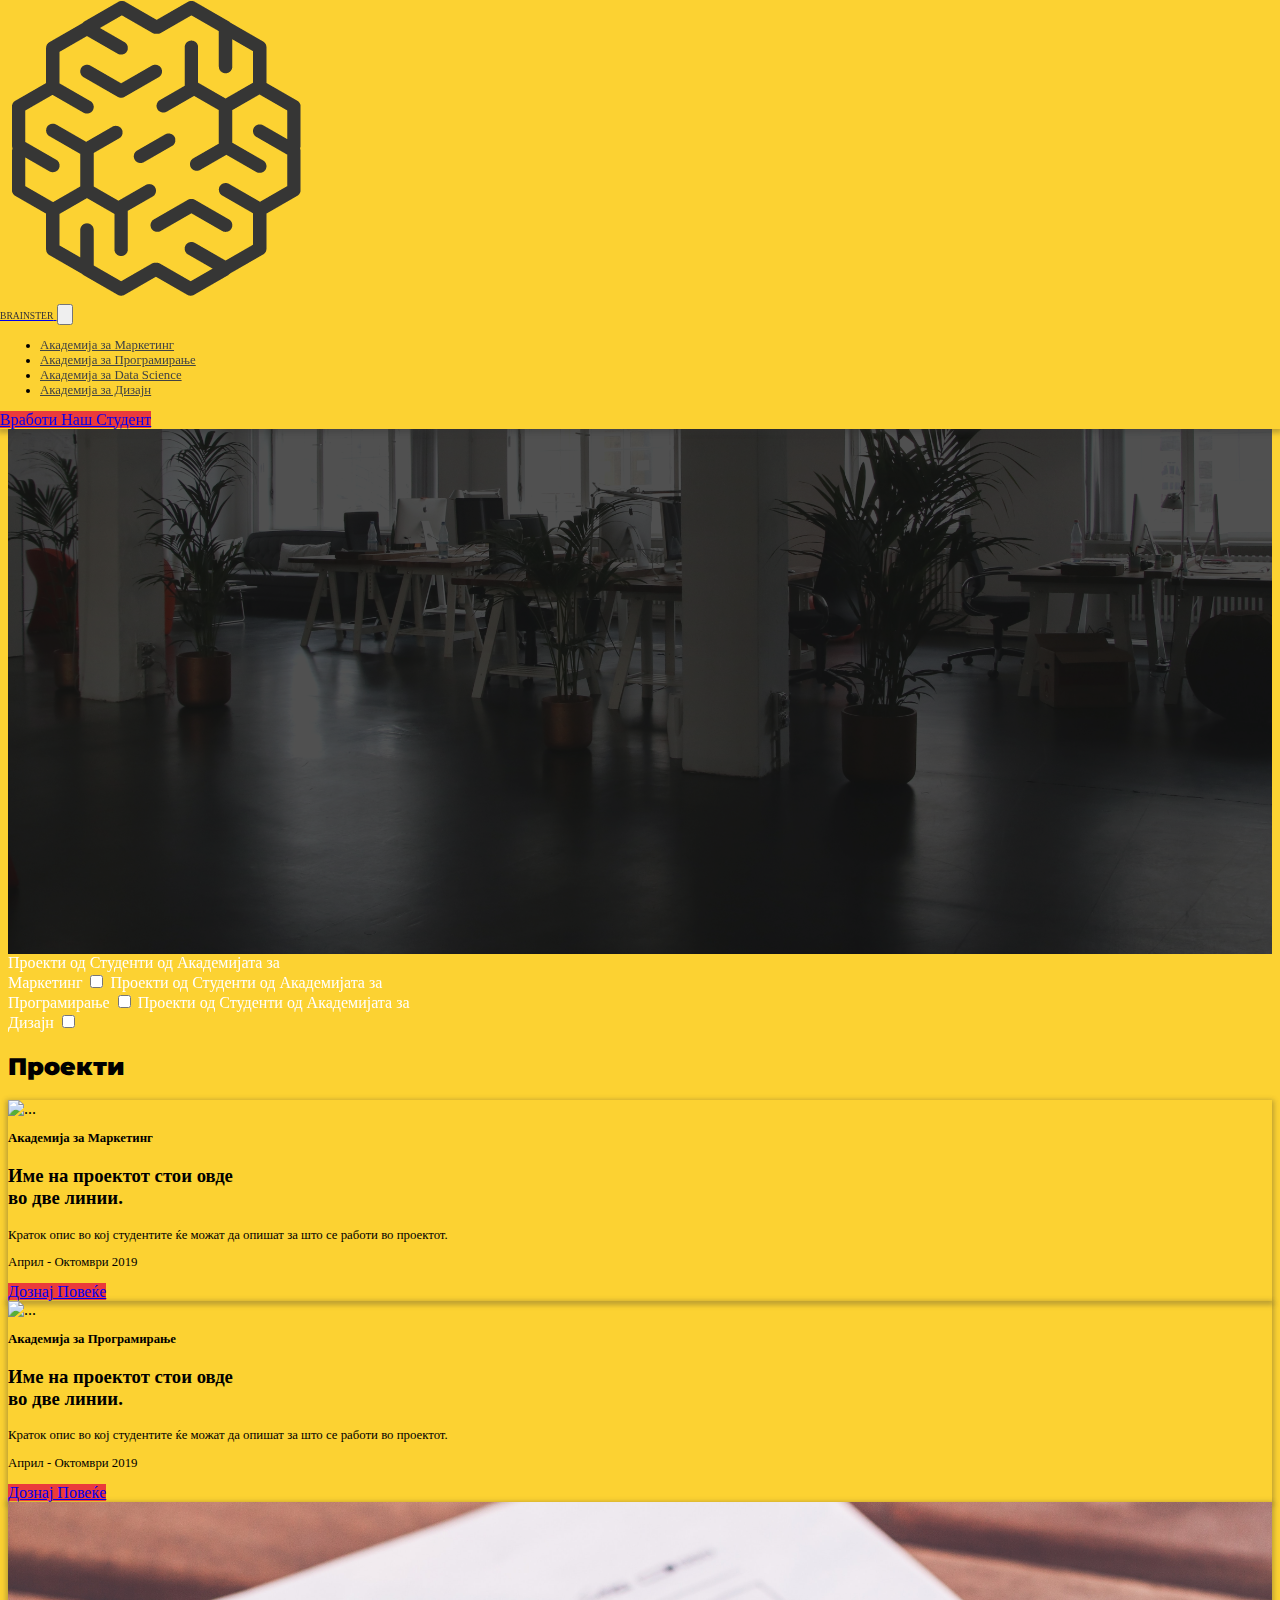
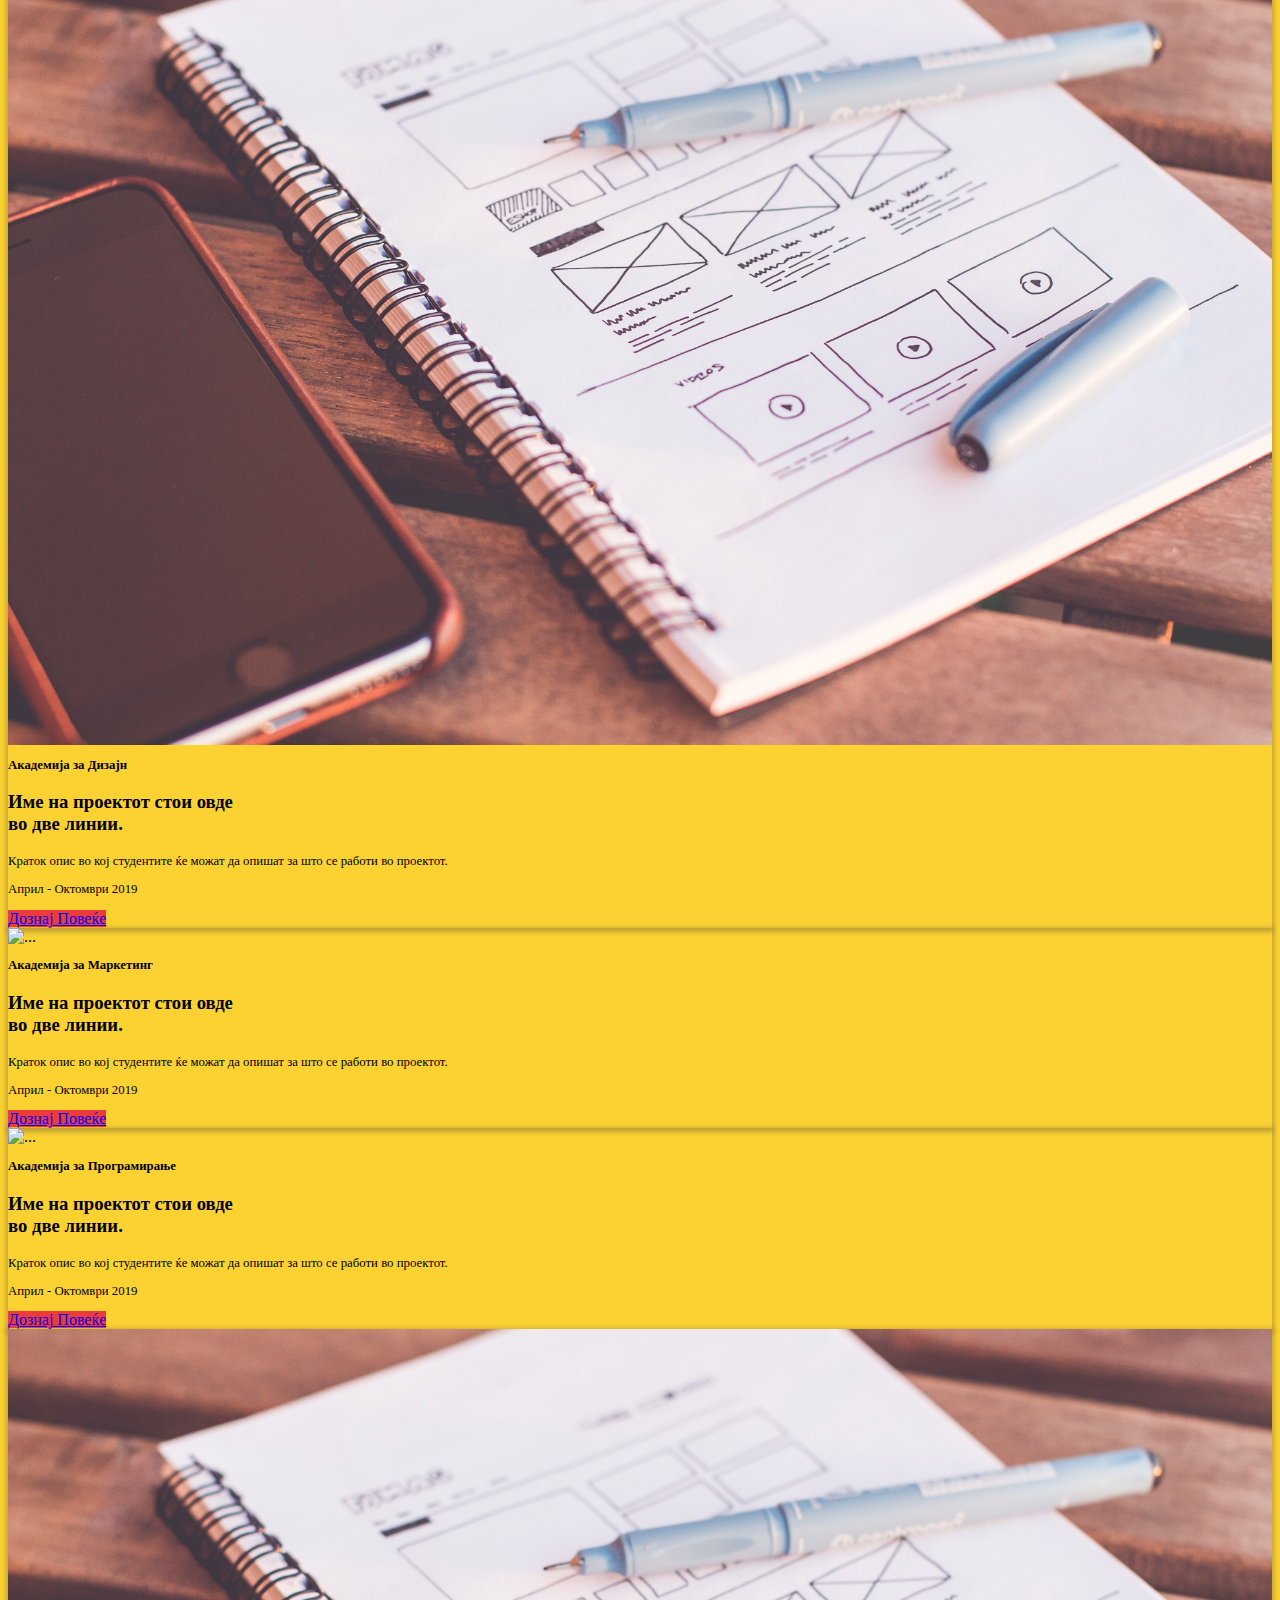
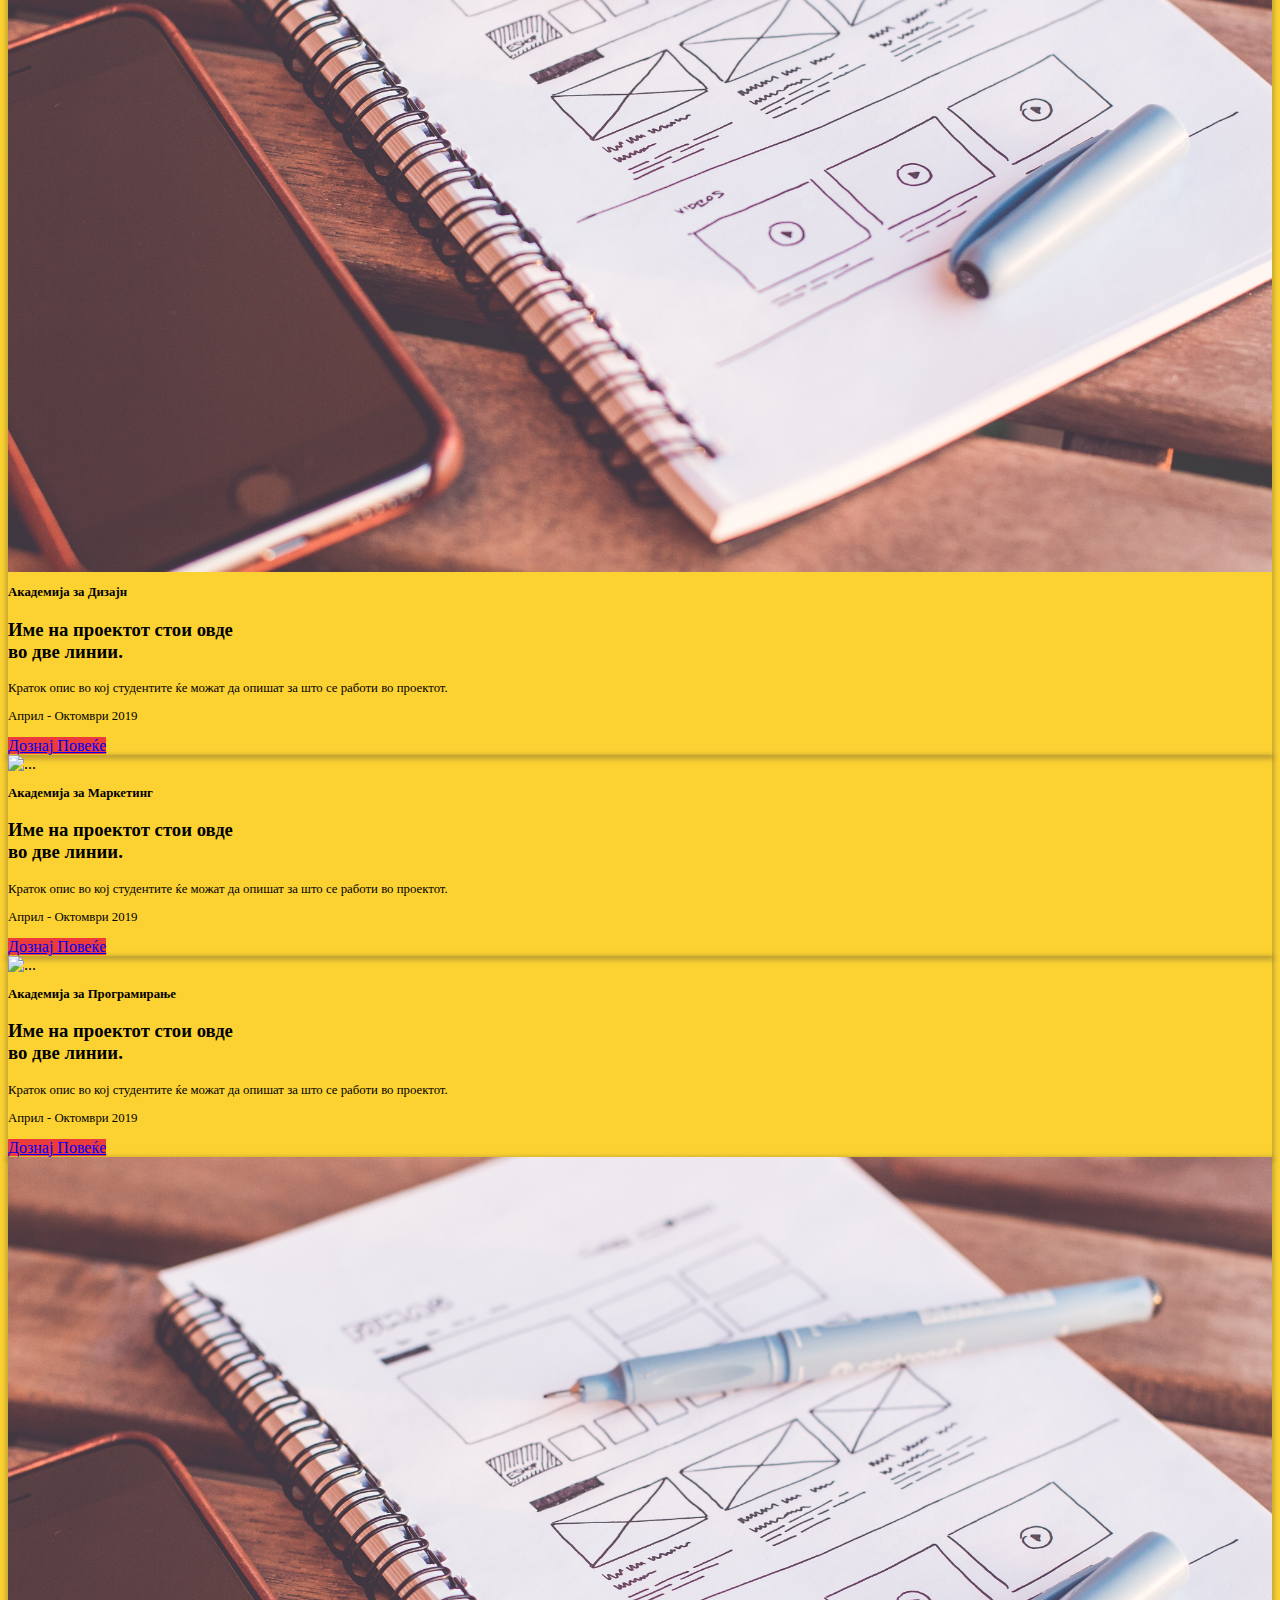
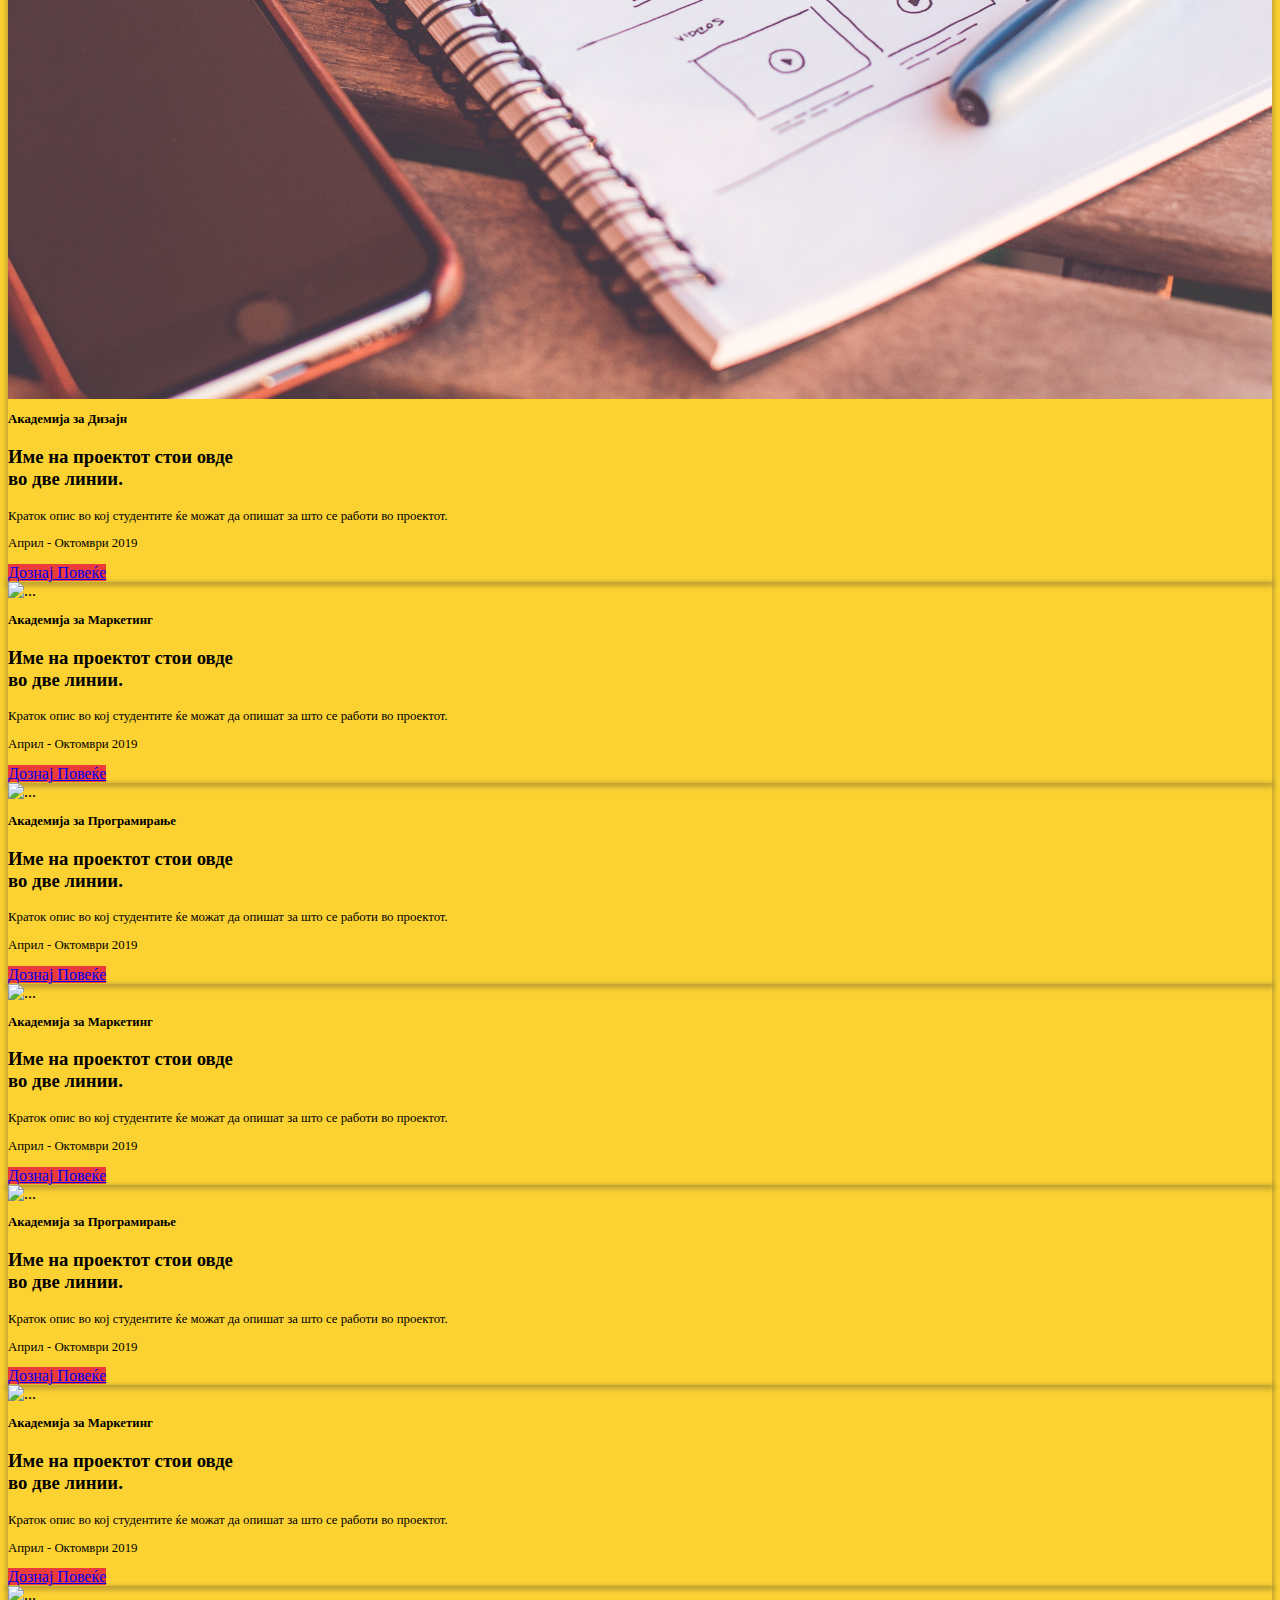
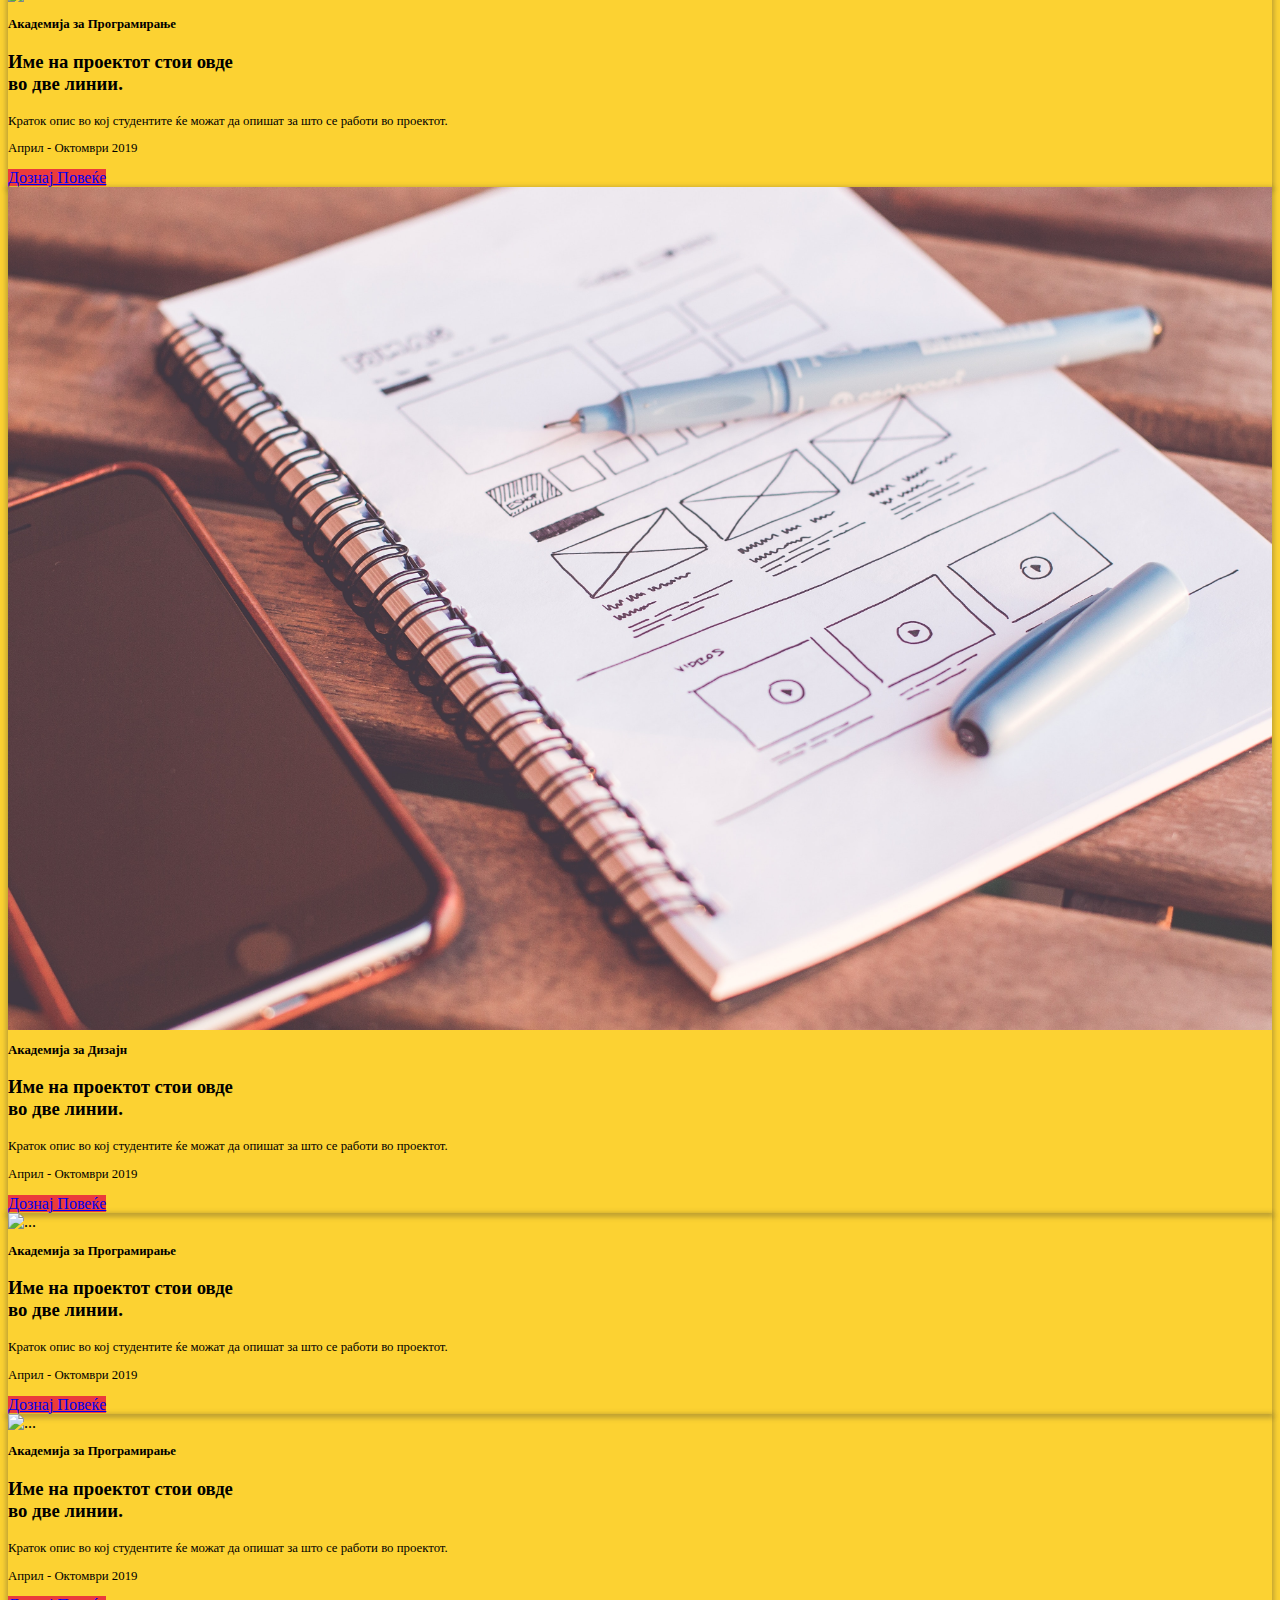
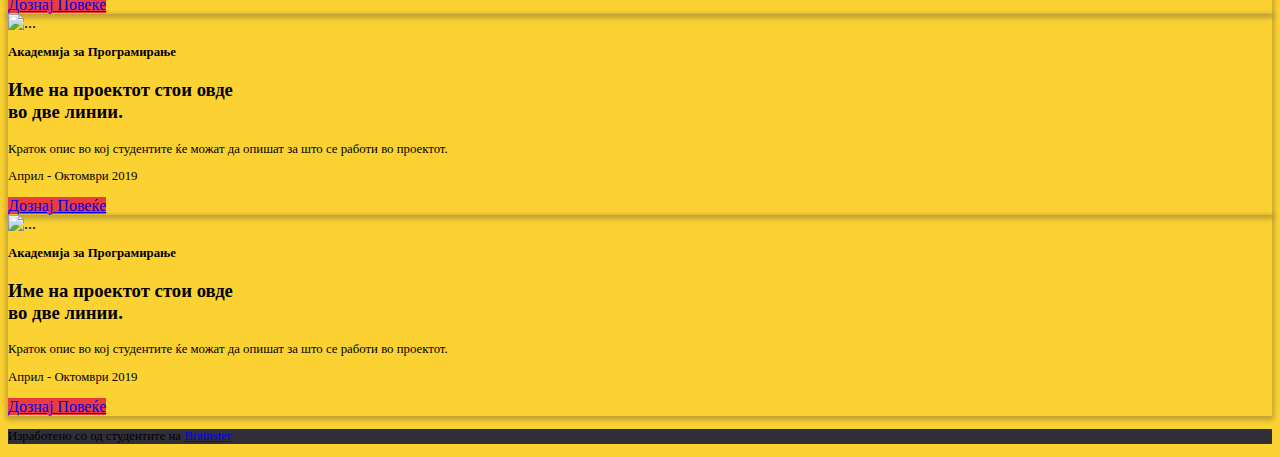
==== commit 341bb1d9: "uploaded changes to project" ====
--- a/index.html
+++ b/index.html
@@ -65,33 +65,29 @@
   <!-- FILTERS -->
   <div class="filters container-fluid">
     <div class="row">
-      <div class="col-12 col-lg-4 single-filter text-center bg-dark px-0">
-        <label for="marketingBtn" class="px-4 py-2 d-flex justify-content-between align-items-center">
-          <span class="title">Проекти од Студенти од Академијата за <br/>
+        <label for="marketingBtn" class="col-12 col-lg-4 single-filter text-center bg-dark px-4 py-2 d-flex justify-content-between align-items-center m-0">
+          <span class="title text-left">Проекти од Студенти од Академијата за <br/>
             Маркетинг</span>
           <input type="checkbox" id="marketingBtn" class="d-none"/>
           <span id="marketingCheckIcon" class="d-none">
             <i class="fa-solid fa-check fa-2x"></i></span>
         </label>
-      </div>
-      <div class="col-12 col-lg-4 single-filter text-center bg-dark px-0 border-left border-right">
-        <label for="developingBtn" class="px-4 py-2 d-flex justify-content-between align-items-center">
-          <span class="title">Проекти од Студенти од Академијата за <br/>
+
+        <label for="developingBtn" class="col-12 col-lg-4 single-filter text-center bg-dark px-0 border-left border-right px-4 py-2 d-flex justify-content-between align-items-center m-0">
+          <span class="title text-left">Проекти од Студенти од Академијата за <br/>
             Програмирање</span>
           <input type="checkbox" id="developingBtn" class="d-none"/>
           <span id="developingCheckIcon" class="d-none">
             <i class="fa-solid fa-check fa-2x"></i></span>
         </label>
-      </div>
-      <div class="col-12 col-lg-4 single-filter text-center bg-dark px-0">
-        <label for="designBtn" class="px-4 py-2 d-flex justify-content-between align-items-center">
-          <span class="title">Проекти од Студенти од Академијата за <br/>
+
+        <label for="designBtn" class="col-12 col-lg-4 single-filter text-center bg-dark px-0 px-4 py-2 d-flex justify-content-between align-items-center m-0">
+          <span class="title text-left">Проекти од Студенти од Академијата за <br/>
             Дизајн</span>
           <input type="checkbox" id="designBtn" class="d-none"/>
           <span id="designCheckIcon" class="d-none">
             <i class="fa-solid fa-check fa-2x"></i></span>
         </label>
-      </div>
     </div>
   </div>
   <!-- CARDS -->
--- a/main.css
+++ b/main.css
@@ -14,6 +14,11 @@
   transition-duration: 0.35s;
 }
 
+h2 {
+  font-family: "Montserrat", sans-serif;
+  font-weight: 900;
+}
+
 /* BACKGROUND COLORS */
 .dark-background {
   background-color: #302f38 !important;
@@ -36,12 +41,13 @@
   transform: scale(1.03);
 }
 
+/* FONTS */
+
 .font-size-small {
   font-size: 0.8rem;
 }
 
 /* ICONS */
-
 .fa-solid {
   color: white;
   z-index: 4;
@@ -98,6 +104,7 @@
   color: #e8edf9;
   font-weight: 400;
 }
+
 /* filters */
 .filters {
   position: sticky;
@@ -115,19 +122,17 @@
   box-shadow: 0px 2px 5px 2px rgba(50, 50, 50, 0.3);
 }
 
-.single-filter label {
+.single-filter {
   cursor: pointer;
   transition: background-color 0.5s ease-in-out;
 }
 
-.single-filter label:hover {
+.single-filter:hover {
   background-color: #b0afaf !important;
   color: #302f38 !important;
 }
 
 .filters label {
-  height: 100%;
-  width: 100%;
   color: white;
   cursor: pointer;
   text-align: justify;
@@ -145,6 +150,7 @@
 .single-card {
   box-shadow: 0px 2px 5px 2px rgba(50, 50, 50, 0.3);
   border: none;
+  transition: all 0.3s ease-in-out;
 }
 
 .single-card:hover {
@@ -187,6 +193,7 @@
 .h1-form {
   font-size: 3rem;
 }
+
 /* MEDIA QUERY  */
 @media (min-width: 769px) {
   .navbar {
@@ -198,7 +205,7 @@
     font-size: 0.6rem !important;
   }
 
-  
+
 }
 
 @media (max-width: 768px) {
@@ -242,19 +249,19 @@
   .single-filter:nth-child(2) {
     border-left: none !important;
     border-right: none !important;
-    border-top:1px solid white;
-    border-bottom:1px solid white;
+    border-top: 1px solid white;
+    border-bottom: 1px solid white;
   }
 
   .cards-container {
     width: 100% !important;
   }
 
-  .single-item:hover{
+  .single-item:hover {
     transform: none;
   }
 
-  .card-img-top:hover{
+  .card-img-top:hover {
     transform: none;
   }
 
@@ -275,4 +282,4 @@
   .logo {
     margin-left: 20px !important;
   }
-}
+}